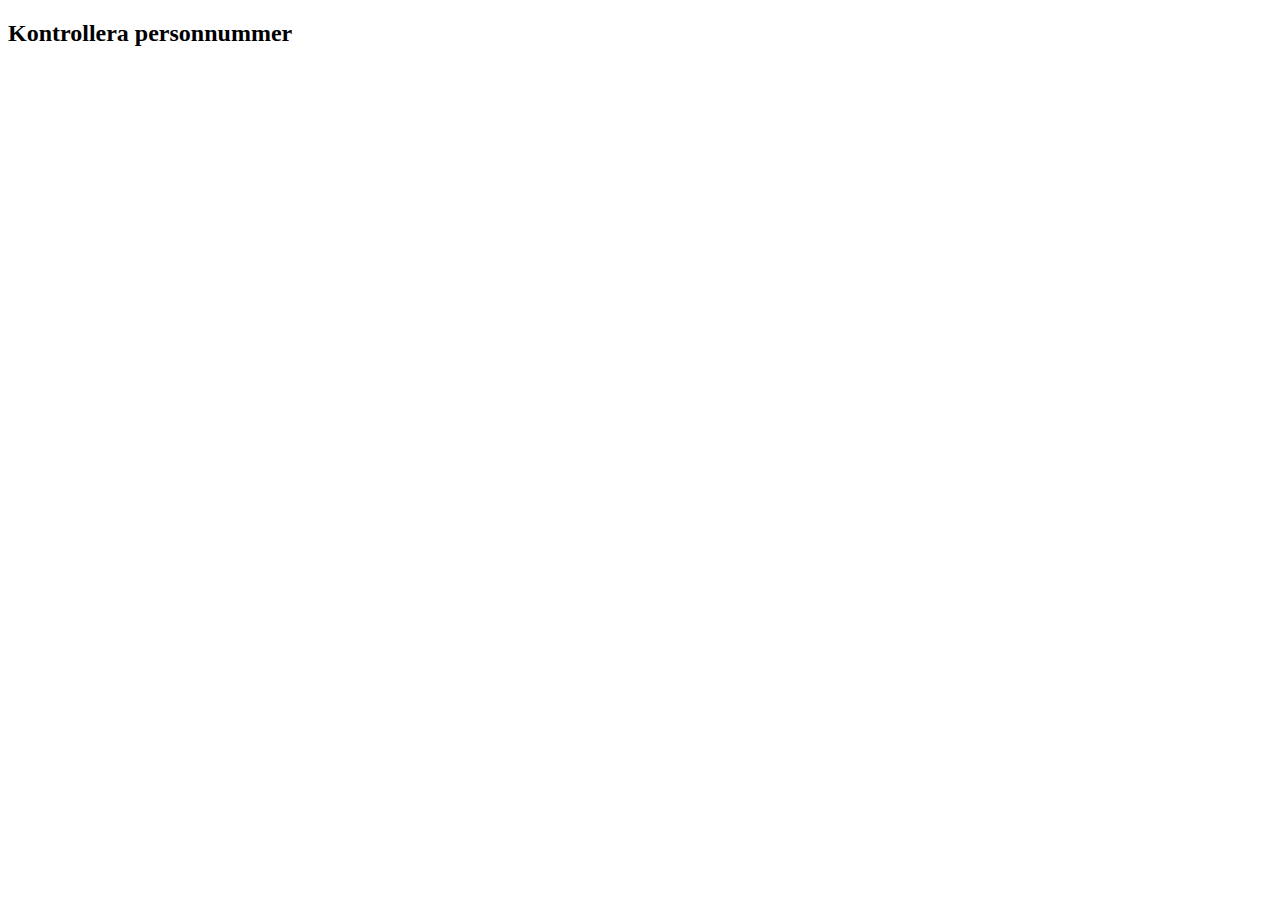
==== kollapersonnr/index.html @ aead88c2 "Började med check personnummer" ====
<!DOCTYPE html>
<html lang="en">
<head>
    <meta charset="UTF-8">
    <meta http-equiv="X-UA-Compatible" content="IE=edge">
    <meta name="viewport" content="width=device-width, initial-scale=1.0">
    <link rel="stylesheet" href="style.css">
    <title>Kollapersonnr</title>
</head>
<body>
    
    <h2>Kontrollera personnummer</h2>

</body>
<script src="main.js"></script>
</html>
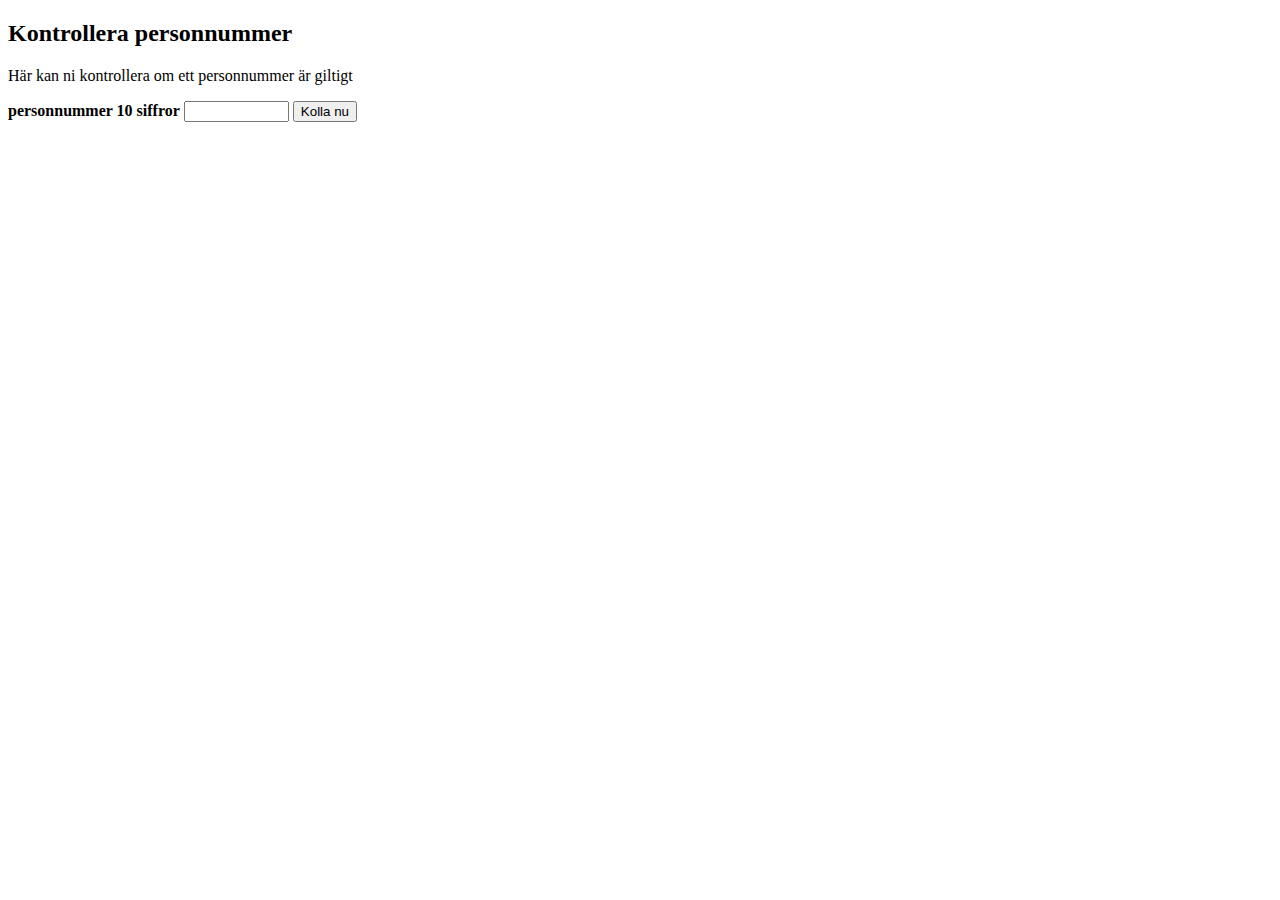
==== commit 9eee2315: "La till funktionen för att kolla antalet siffror" ====
--- a/kollapersonnr/index.html
+++ b/kollapersonnr/index.html
@@ -11,6 +11,22 @@
     
     <h2>Kontrollera personnummer</h2>
 
+    <p>Här kan ni kontrollera om ett personnummer är giltigt</p>
+
+    <div class="maindiv">
+        <b>personnummer 10 siffror</b>
+        <input type="text" id="pernr_input" maxlength="10" size="10">
+        <button id="checkbutton" onclick="checkButtClick()">Kolla nu</button>
+        <div>
+            <p id="svar"></p>
+        </div>
+
+        
+    </div>
+
+
+
+
 </body>
 <script src="main.js"></script>
 </html>